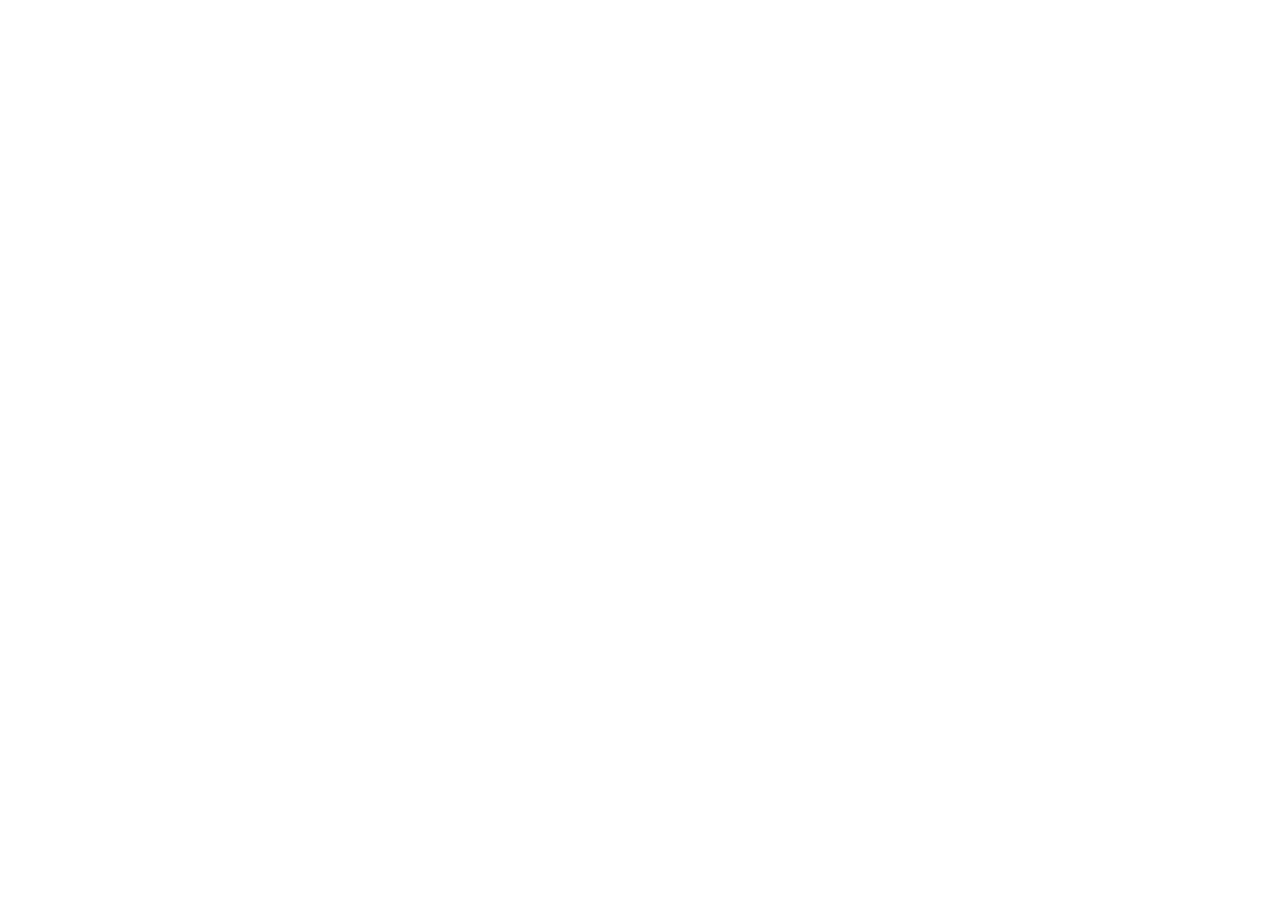
==== pages/2048.html @ 3b10db3f "skeleton for 2048" ====
<!DOCTYPE html>
<html>

<head>

  <meta charset='utf8'>

  <title>2048</title>

  <link rel='stylesheet' href='../styles/main.css'>

  <script defer src='../scripts/2048.js'></script>

</head>

<body>

</body>

</html>
---- styles/main.css ----
html,
body {
  margin: 0;
  width: 100vw;
  height: 100vh;
}
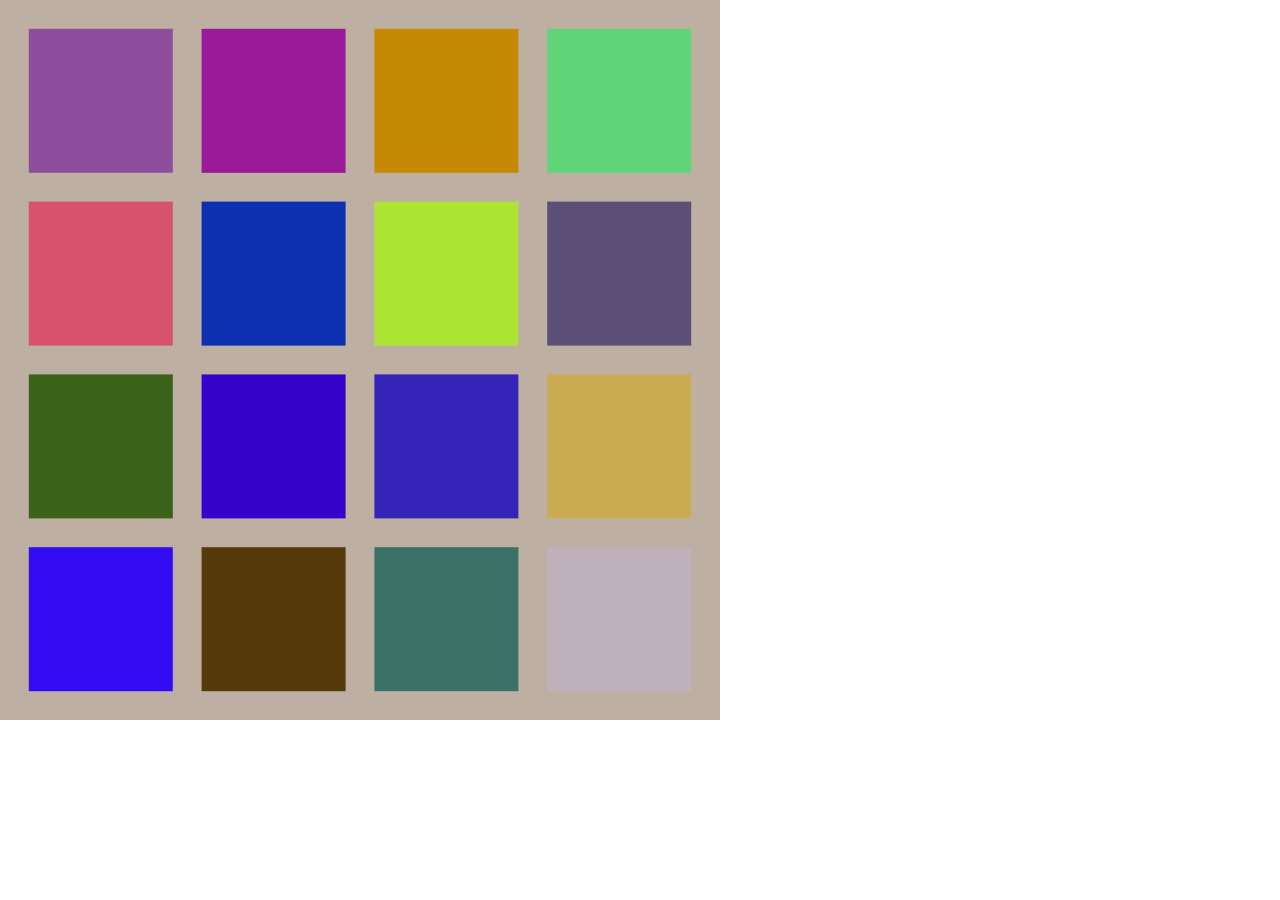
==== commit dc54333c: "more 2048 stuff" ====
--- a/pages/2048.html
+++ b/pages/2048.html
@@ -15,6 +15,8 @@
 
 <body>
 
+  <canvas id='main'></canvas>
+
 </body>
 
 </html>
--- a/styles/main.css
+++ b/styles/main.css
@@ -3,4 +3,9 @@
   margin: 0;
   width: 100vw;
   height: 100vh;
+}
+
+body {
+  font-family: Arial, Helvetica, sans-serif;
+  color: black;
 }
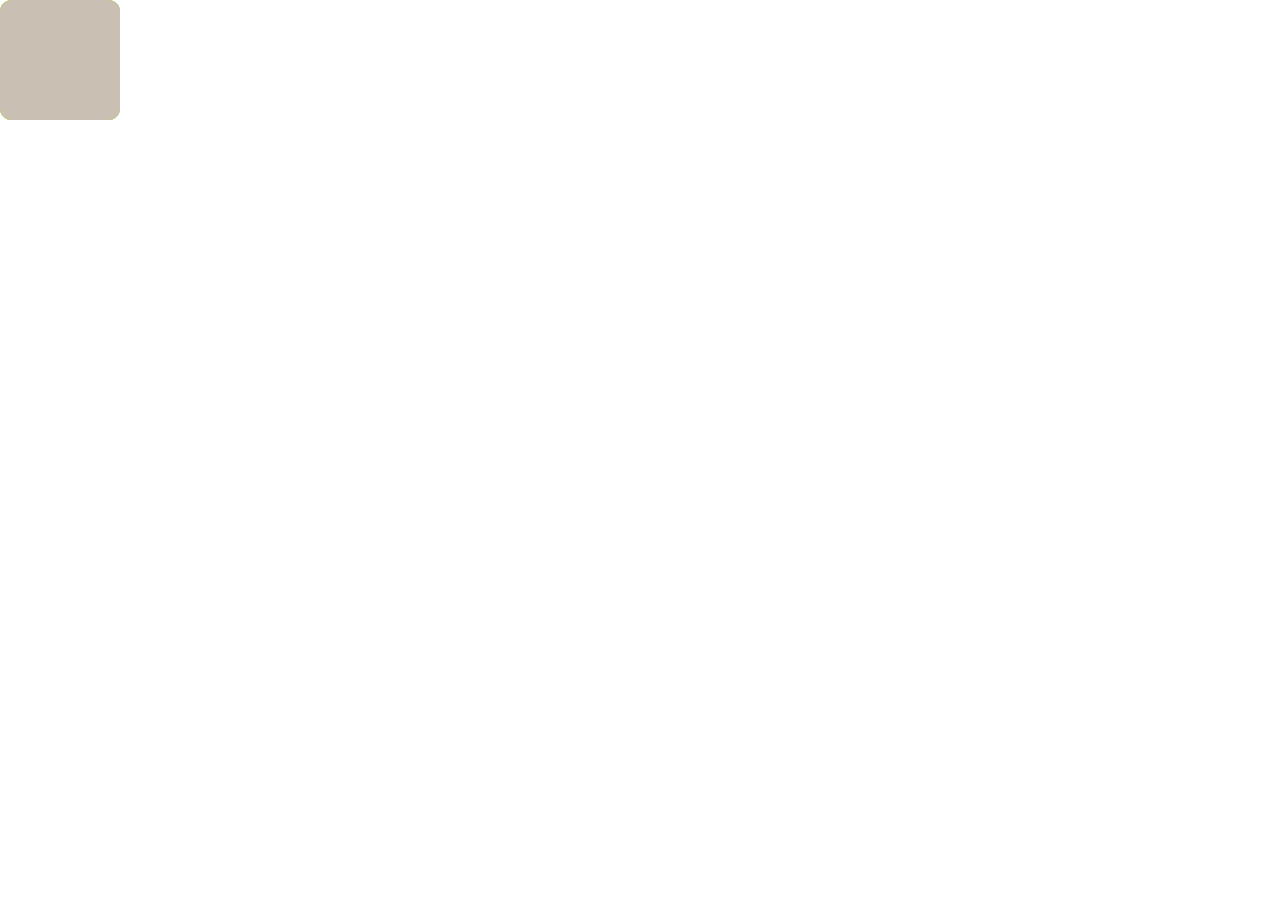
==== commit a7ef8f4a: "major changes tiles are now divs  text scales with size of tiles" ====
--- a/pages/2048.html
+++ b/pages/2048.html
@@ -11,11 +11,176 @@
 
   <script defer src='../scripts/2048.js'></script>
 
+  <style>
+    .tile {
+      --size: 120px;
+
+      font-family: Consolas, Arial;
+
+      display: inline-block;
+      position: absolute;
+      user-select: none;
+
+      width: var(--size);
+      height: var(--size);
+      border-radius: calc(var(--size) / 10);
+
+      display: flex;
+      flex-direction: row;
+      justify-content: center;
+      align-items: center;
+
+      background-color: lightgreen;
+
+      container-type: inline-size;
+    }
+
+    .tile.tile-empty {
+      background-color: #C9C0B3;
+    }
+
+    .tile.tile-val-2 {
+      background-color: #ECE8DC;
+      color: #7B7263;
+    }
+
+    .tile.tile-val-4 {
+      background-color: #EBDFC7;
+      color: #7B7263;
+    }
+
+    .tile.tile-val-8 {
+      background-color: #F3B177;
+      color: #F9EDDD;
+    }
+
+    .tile.tile-val-16 {
+      background-color: #F59467;
+      color: #F9EDDD;
+    }
+
+    .tile.tile-val-32 {
+      background-color: #F57C5F;
+      color: #F9EDDD;
+    }
+
+    .tile.tile-val-64 {
+      background-color: #F85D3E;
+      color: #F9EDDD;
+    }
+
+    .tile.tile-val-128 {
+      background-color: #EBCE72;
+      color: #F9EDDD;
+    }
+
+    .tile.tile-val-256 {
+      background-color: #EECC60;
+      color: #F9EDDD;
+    }
+
+    .tile.tile-val-512 {
+      background-color: #ECC850;
+      color: #F9EDDD;
+    }
+
+    .tile.tile-val-1024 {
+      background-color: #ECC441;
+      color: #F9EDDD;
+    }
+
+    .tile.tile-val-2048 {
+      background-color: #EDC12D;
+      color: #F9EDDD;
+    }
+
+    /* const colors = {
+  background: {
+    empty: '#C9C0B3',
+
+  },
+  foreground: {
+    tile2: '#7B7263',
+    tile4: '#7B7263',
+    tile8: '#F9EDDD',
+    tile16: '#F9EDDD',
+    tile32: '#F9EDDD',
+    tile64: '#F9EDDD',
+    tile128: '#F9EDDD',
+    tile256: '#F9EDDD',
+    tile512: '#F9EDDD',
+    tile1024: '#F9EDDD',
+    tile2048: '#F9EDDD',
+  }
+} */
+
+
+
+
+    p.tile-textW-1,
+    p.tile-textW-2 {
+      font-size: 60cqw;
+    }
+
+    p.tile-textW-3 {
+      font-size: 50cqw;
+    }
+
+    p.tile-textW-4 {
+      font-size: 40cqw;
+    }
+  </style>
+
 </head>
 
 <body>
 
-  <canvas id='main'></canvas>
+  <div class='tile tile-val-2'>
+    <p class='tile-textW-1'>2</p>
+  </div>
+
+  <div class='tile tile-val-4'>
+    <p class='tile-textW-1'>4</p>
+  </div>
+
+  <div class='tile'>
+    <p class='tile-textW-1'>8</p>
+  </div>
+
+  <div class='tile'>
+    <p class='tile-textW-2'>16</p>
+  </div>
+
+  <div class='tile'>
+    <p class='tile-textW-2'>32</p>
+  </div>
+
+  <div class='tile'>
+    <p class='tile-textW-2'>64</p>
+  </div>
+
+  <div class='tile tile-val-128'>
+    <p class='tile-textW-3'>128</p>
+  </div>
+
+  <div class='tile'>
+    <p class='tile-textW-3'>256</p>
+  </div>
+
+  <div class='tile'>
+    <p class='tile-textW-3'>512</p>
+  </div>
+
+  <div class='tile'>
+    <p class='tile-textW-4'>1024</p>
+  </div>
+
+  <div class='tile tile-val-2048'>
+    <p class='tile-textW-4'>2048</p>
+  </div>
+
+  <div class='tile tile-empty'>
+  </div>
 
 </body>
 
